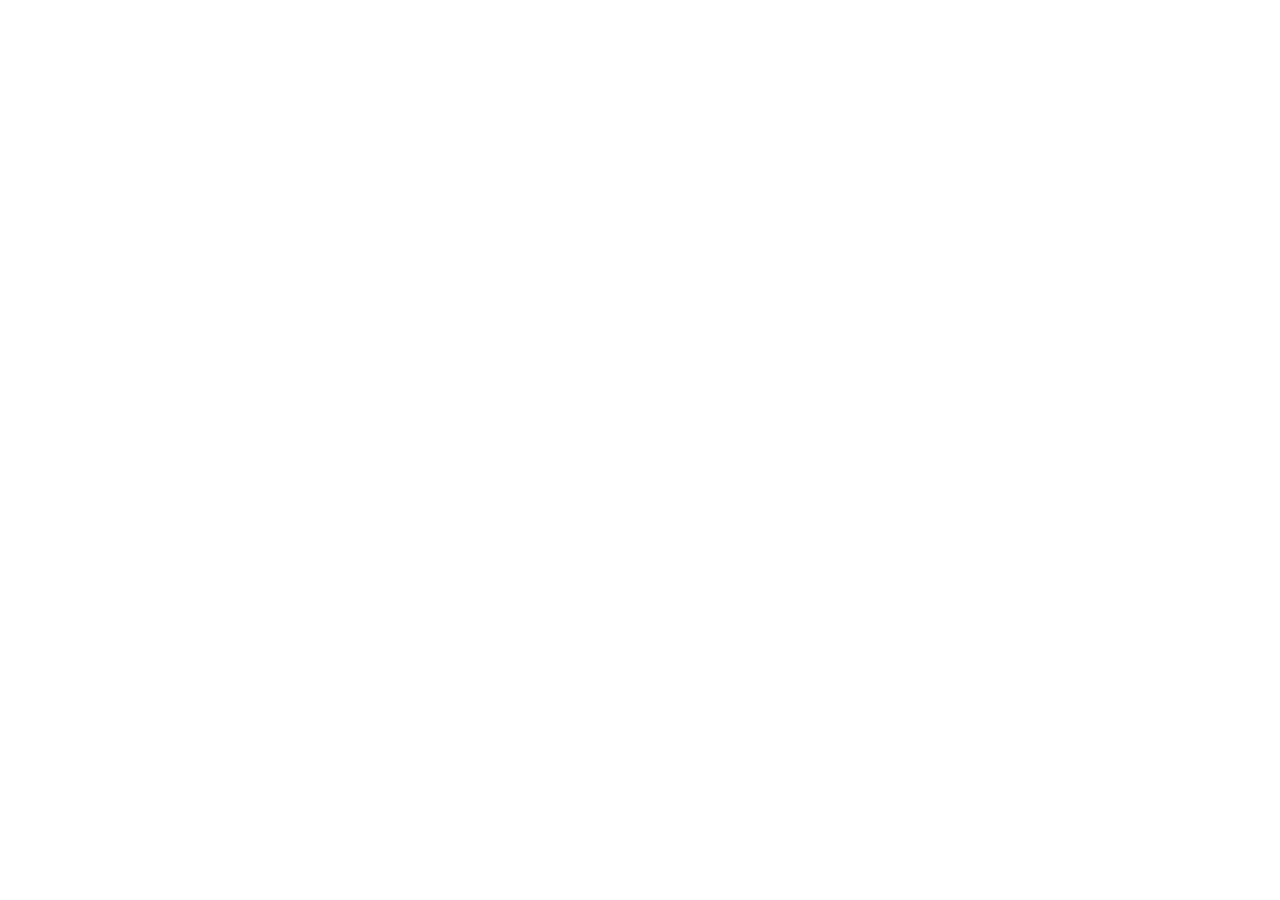
==== rooms-e200971/index.html @ 2a120261 "Initial commit" ====
<!DOCTYPE html>
<html lang="fr">
<head>
    <meta charset="UTF-8">
    <title>Rooms Manager - JS</title>
    <link rel="stylesheet" type="text/css" href="./css/styles.css">
	
</head>
<body>

</body>
</html>
---- rooms-e200971/css/styles.css ----
html {
    background-size: auto 100%;
    background-position: center;
}
header {
    text-align: center;
    color: #fff;
    background-color: #333;
    margin: 0 0 1em 0;
}
header h1 {
    font-size: 2.5em;
    margin: 0;
    padding: 0.2em 0;
    text-shadow: 0.1rem 0.2rem 0.1rem #ababab;
}
h1 {
    display: block;
    text-align: center;
    background-color: #888;
    margin: 0 auto;
    width: 55.5rem;
    padding: 0 0.75rem;
}
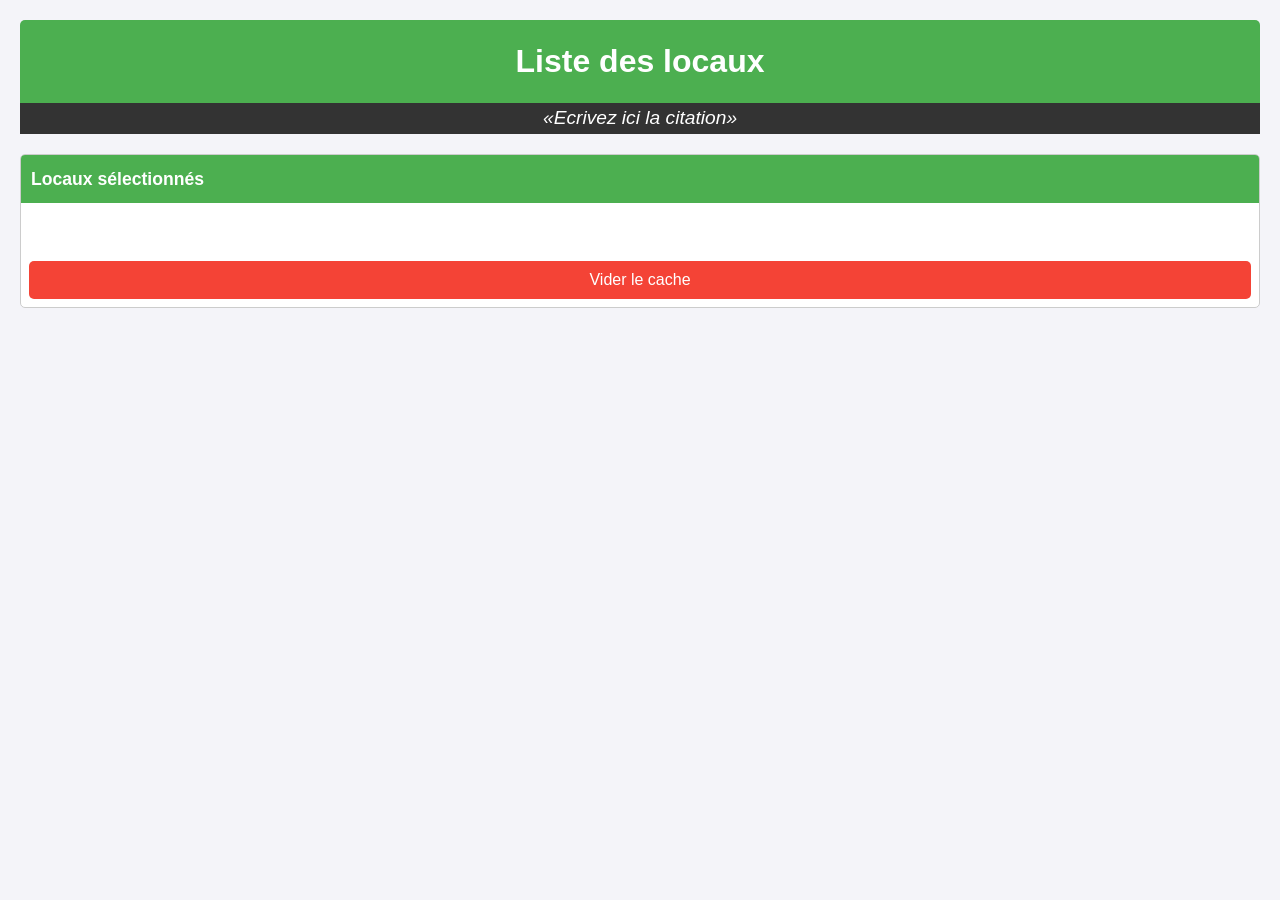
==== commit 26fb310c: "First commit" ====
--- a/rooms-e200971/index.html
+++ b/rooms-e200971/index.html
@@ -2,11 +2,22 @@
 <html lang="fr">
 <head>
     <meta charset="UTF-8">
-    <title>Rooms Manager - JS</title>
+    <title>Rooms - JS</title>
     <link rel="stylesheet" type="text/css" href="./css/styles.css">
 	
 </head>
 <body>
-
+<header>
+    <h1>Liste des locaux</h1>
+	<q id="quote" cite="V Martin">Ecrivez ici la citation</q>
+</header>
+<section id="sites">
+</section>
+<section id="selectedRooms">
+	<h2>Locaux sélectionnés</h2>
+	<ul id="selectedRoomsList">
+	</ul>
+	<button type="button" id="clearBtn">Vider le cache</button>
+</section>
 </body>
 </html>
--- a/rooms-e200971/css/styles.css
+++ b/rooms-e200971/css/styles.css
@@ -1,24 +1,141 @@
-html {
-    background-size: auto 100%;
-    background-position: center;
+/* Reset CSS */
+* {
+    margin: 0;
+    padding: 0;
+    box-sizing: border-box;
+    font-family: 'Arial', sans-serif;
 }
+
+/* Body Styling */
+body {
+    background-color: #f4f4f9;
+    color: #333;
+    line-height: 1.6;
+    font-size: 16px;
+    padding: 20px;
+}
+
+/* Header Styling */
 header {
+    background: #4CAF50;
+    color: white;
+    padding: 0;
     text-align: center;
-    color: #fff;
-    background-color: #333;
-    margin: 0 0 1em 0;
+    margin-bottom: 20px;
+    border-radius: 5px;
 }
+
 header h1 {
-    font-size: 2.5em;
     margin: 0;
-    padding: 0.2em 0;
-    text-shadow: 0.1rem 0.2rem 0.1rem #ababab;
+    padding: 0.5em 0;
 }
-h1 {
+main {
+    display: flex;
+    flex-flow: row nowrap;
+    gap: 20px;
+    justify-content: center;
+}
+#selectedRooms {
+    display: flex;
+    flex-flow: column nowrap;
+    background: white;
+    border-radius: 5px;
+    border: 1px solid #ccc;
+    overflow: hidden;
+    transition: all 0.3s ease-in-out;
+}
+#selectedRooms h2 {
+    background: #4CAF50;
+    color: white;
+    padding: 10px;
+    font-size: 1.1em;
+    outline: none;
+    list-style: none;
+    user-select: none;
+    margin: 0;
+}
+/* Quote Styling */
+q {
+    background: #333;
     display: block;
+    font-size: 1.2em;
+    margin: 0;
     text-align: center;
-    background-color: #888;
-    margin: 0 auto;
-    width: 55.5rem;
-    padding: 0 0.75rem;
-}+    font-style: italic;
+}
+
+/* Section Styling */
+section#sites, section#selectedRooms {
+    display: flex;
+    flex-direction: column;
+    gap: 15px;
+}
+
+/* Details Styling */
+details {
+    background: white;
+    border-radius: 5px;
+    border: 1px solid #ccc;
+    overflow: hidden;
+    transition: all 0.3s ease-in-out;
+    cursor: pointer;
+}
+
+details[open] summary {
+    background: #0C6F10;
+}
+
+details summary {
+    background: #4CAF50;
+    color: white;
+    padding: 10px;
+    font-size: 1.1em;
+    cursor: pointer;
+    outline: none;
+    list-style: none;
+    user-select: none;
+}
+
+details summary::-webkit-details-marker {
+    display: none;
+}
+
+details ul, #selectedRooms ul {
+    list-style: none;
+    padding: 10px;
+    flex-grow: 1;
+}
+
+details ul li, #selectedRooms ul li {
+    padding: 10px;
+    border-bottom: 1px solid #ccc;
+    transition: background 0.3s ease-in-out;
+}
+
+details ul li:last-child, #selectedRooms ul li:last-child {
+    border-bottom: none;
+}
+
+/* Hover Effect */
+details ul li:hover, #selectedRooms ul li:hover {
+    background: #e0f7fa;
+}
+
+/* Button Styling */
+button#clearBtn {
+    display: block;
+    width: calc(100% - 1em);
+    padding: 10px;
+    background: #f44336;
+    color: white;
+    border: none;
+    border-radius: 5px;
+    cursor: pointer;
+    font-size: 1em;
+    margin: 0.5em 0.5em;
+    transition: background 0.3s ease-in-out;
+}
+
+button#clearBtn:hover {
+    background: #d32f2f;
+}
